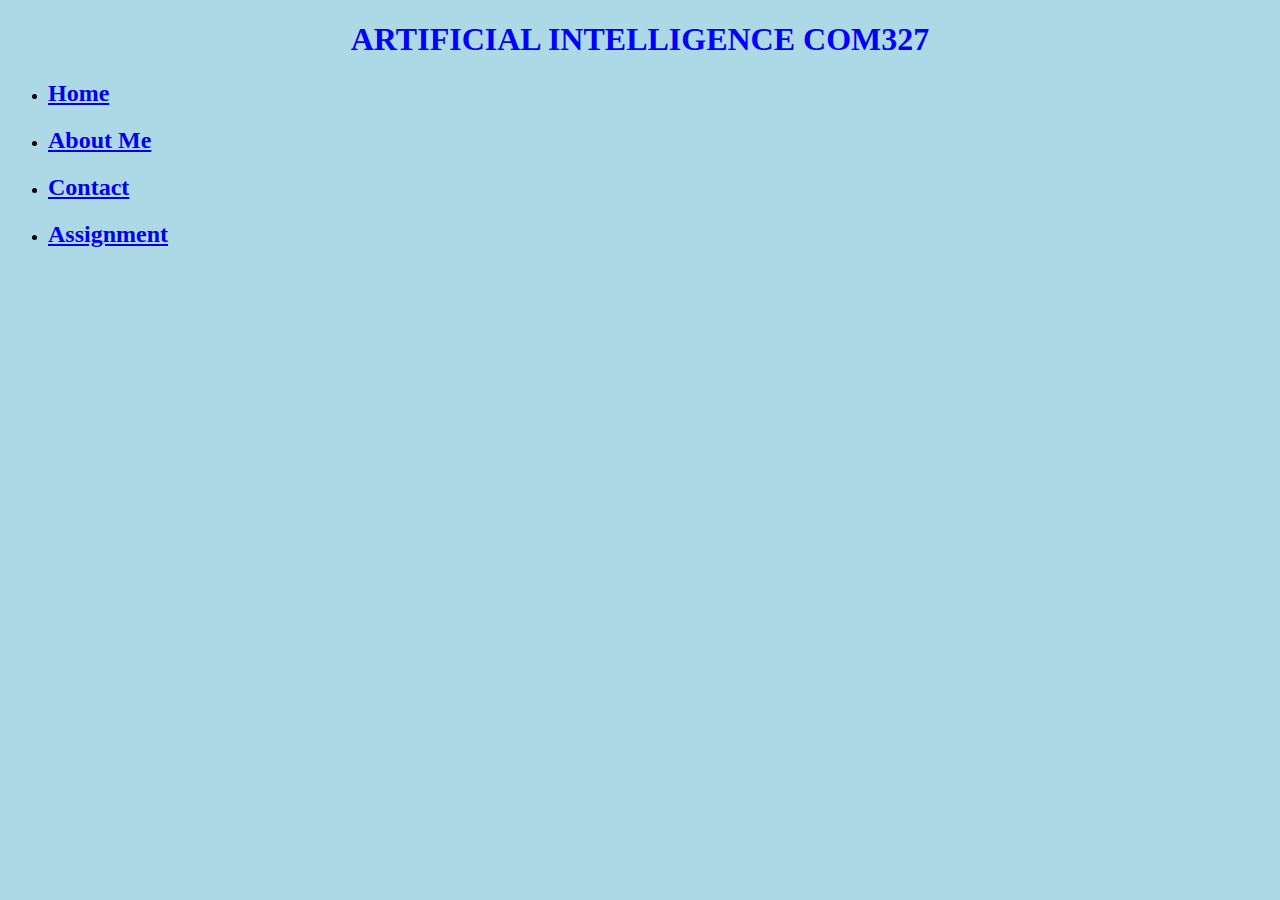
==== index.html @ 599fd362 "Almost done" ====
<!DOCTYPE html>
<html lang="en">
  <head>
    <head>
      <meta charset="UTF-8">
      <meta name="viewport" content="width=device-width, initial-scale=1.0">
      <title>ARTIFICIAL INTELLIGENCE COM327</title>
      <link rel="stylesheet" href="style.css"> <!-- Link to external CSS file -->
  </head>
  
    <meta charset="UTF-8" />
    <meta name="viewport" content="width=device-width, initial-scale=1.0" />
    <title>
      ARTIFICIAL INTELLIGENCE COM327 - ARTIFICIAL INTELLIGENCE COM327
    </title>
    <link rel="stylesheet" href="style.css" />
  </head>
  <body> 
    <header>
      <h1>ARTIFICIAL INTELLIGENCE COM327</h1>
      <nav>
        <ul>
          <li><a href="home.html"><h2>Home</h2></a></li>
          <li><a href="about.html"><h2>About Me</h2></a></li>
          <li><a href="contact.html"><h2>Contact</h2></a></li>
          <li><a href="Assignment.html"><h2>Assignment</h2></a></li>
        </ul>
      </nav>
    </header>

  
    </footer>
  </body>
</html>
---- style.css ----
body {
    background-color: lightblue;
}

h1 {
    color: darkblue;
    text-align: center;
}

/* Named color */
h1 {
    color: blue;
}

/* Hex color */
p {
    color: #FF6347; /* Tomato */
}

/* RGB color */
div {
    color: rgb(34, 139, 34); /* Forest Green */
}

/* RGBA color */
button {
    background-color: rgba(255, 0, 0, 0.3); /* Red with 30% opacity */
}
---- style.css ----
body {
    background-color: lightblue;
}

h1 {
    color: darkblue;
    text-align: center;
}

/* Named color */
h1 {
    color: blue;
}

/* Hex color */
p {
    color: #FF6347; /* Tomato */
}

/* RGB color */
div {
    color: rgb(34, 139, 34); /* Forest Green */
}

/* RGBA color */
button {
    background-color: rgba(255, 0, 0, 0.3); /* Red with 30% opacity */
}
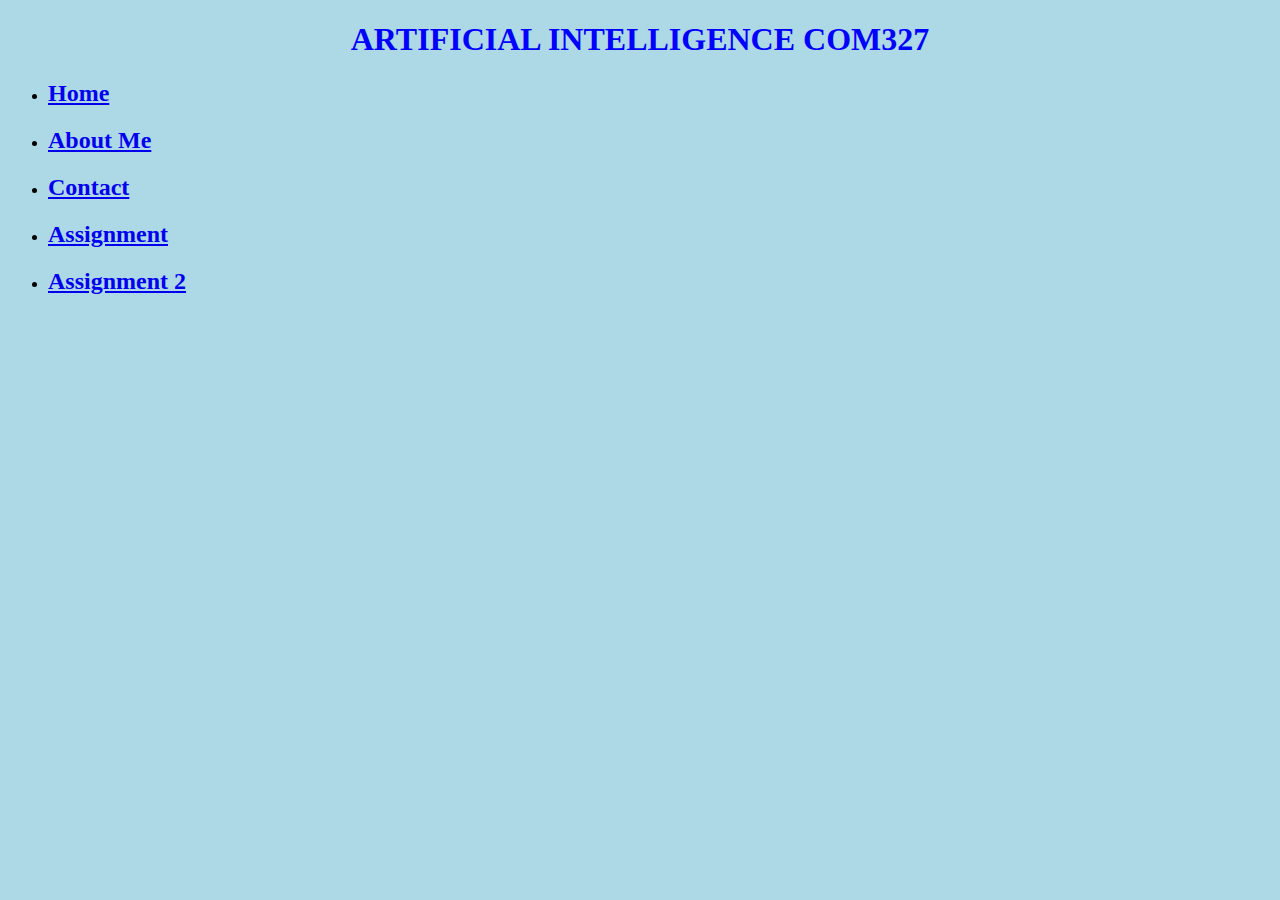
==== commit e28699fb: "adjusted the assignment" ====
--- a/index.html
+++ b/index.html
@@ -24,6 +24,7 @@
           <li><a href="about.html"><h2>About Me</h2></a></li>
           <li><a href="contact.html"><h2>Contact</h2></a></li>
           <li><a href="Assignment.html"><h2>Assignment</h2></a></li>
+          <li><a href="Assignment2.html"><h2>Assignment 2</h2></a></li>
         </ul>
       </nav>
     </header>
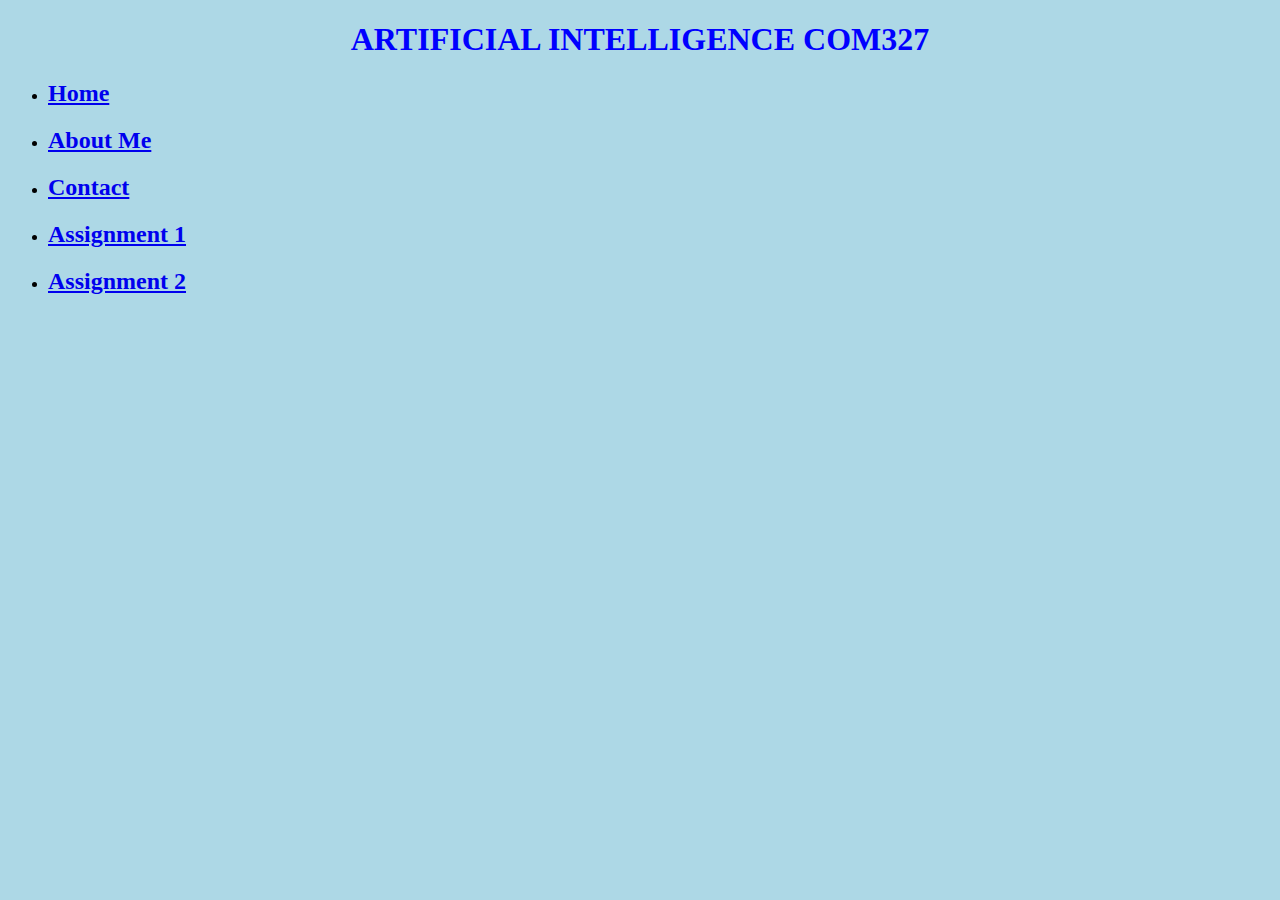
==== commit ec0c48fd: "made some changes" ====
--- a/index.html
+++ b/index.html
@@ -23,7 +23,7 @@
           <li><a href="home.html"><h2>Home</h2></a></li>
           <li><a href="about.html"><h2>About Me</h2></a></li>
           <li><a href="contact.html"><h2>Contact</h2></a></li>
-          <li><a href="Assignment.html"><h2>Assignment</h2></a></li>
+          <li><a href="Assignment1.html"><h2>Assignment 1</h2></a></li>
           <li><a href="Assignment2.html"><h2>Assignment 2</h2></a></li>
         </ul>
       </nav>
